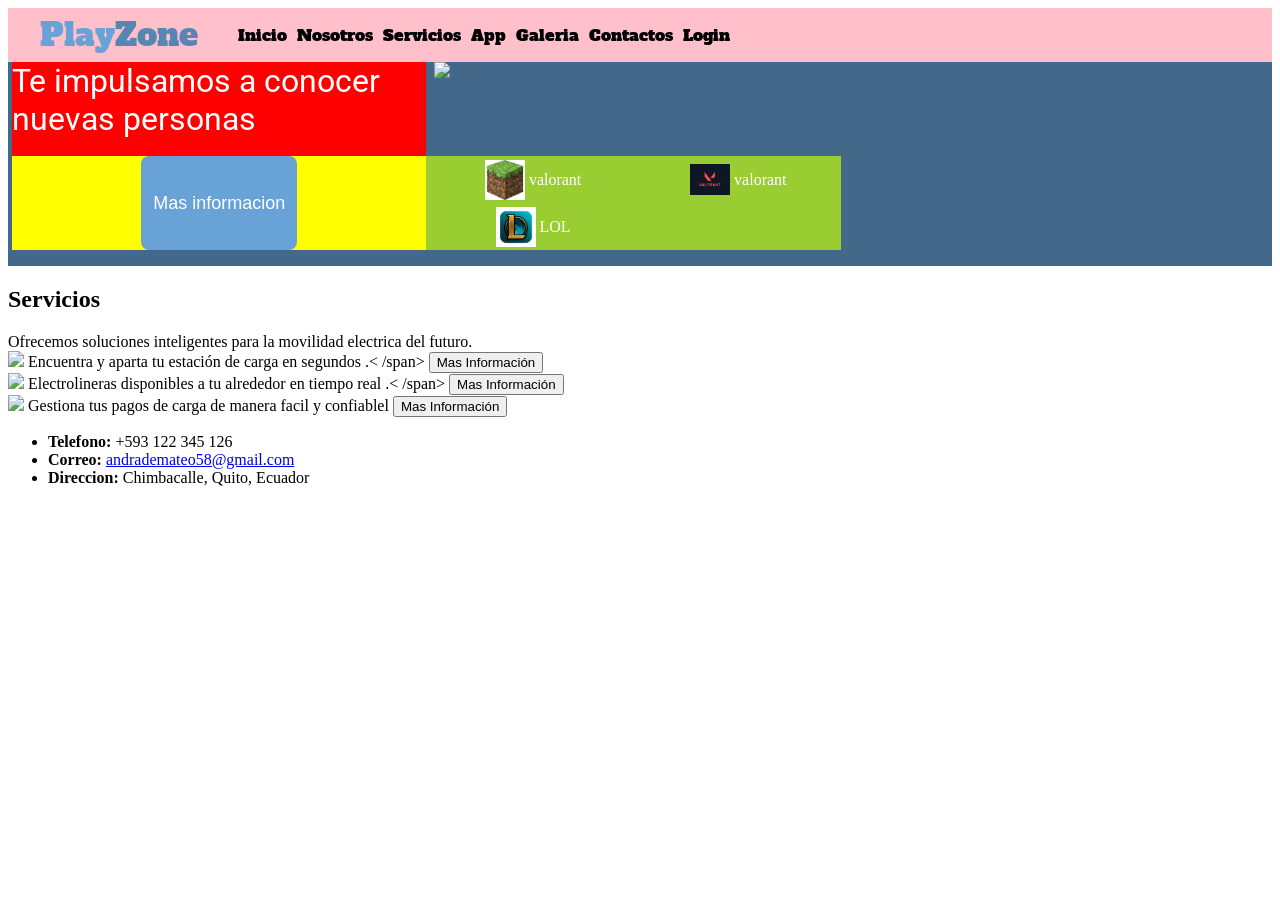
==== practicas Interfaces/practicas Interfaces/index.html @ 34feb8de "Add files via upload" ====
<!DOCTYPE html>
<html lang="en">
<head>
    <meta charset="UTF-8">
    <meta name="viewport" content="width=device-width, initial-scale=1.0">
    <link rel="stylesheet" href="assets/styles/main.css">
    <link rel="preconnect" href="https://fonts.googleapis.com">
    <link rel="preconnect" href="https://fonts.gstatic.com" crossorigin>
    <link href="https://fonts.googleapis.com/css2?family=Alfa+Slab+One&display=swap" rel="stylesheet">
    <title>Pagina Web de Ant :D</title>
</head>
<body>
    <div id="navbar">
        <header>
            <span id="header1">Play</span>
            <span id="header2">Zone</span>
        </header>
        <nav>
            <ul>
                <li>
                    <a href="/">Inicio</a>
                </li>
                <li>
                    <a href="/">Nosotros</a>
                </li>
                <li>
                    <a href="/">Servicios</a>
                </li>
                <li>
                    <a href="/">App</a>
                </li>
                <li>
                    <a href="/">Galeria</a>
                </li>
                <li>
                    <a href="/">Contactos</a>
                </li>
                <li>
                    <a href="/">Login</a>
                </li>
            </ul>
        </nav>
    </div>

    <main>
        <div class="display-ver">
            <div class="title">
                <span calss="title2">
                    Te impulsamos a conocer nuevas personas
                </span>
            </div>
            <div class="button-container">
                <button class="more-info-btn">Mas informacion</button>
            </div>
            <div class="central-image">
                <img src="/assets/images/plataformas.jpg">
            </div>
            <div class="sub-icon">
                <div class="icon-text-info">
                    <img src="assets/iccons/images.jpg">
                    <span>valorant</span>
                </div>
                <div class="icon-text-info">
                    <img src="assets/iccons/images (1).jpg">
                    <span>valorant</span>
                </div>
                <div class="icon-text-info">
                    <img src="assets/iccons/images (2).jpg">
                    <span>LOL</span>
                </div>
                </ul>
            </div>
        </div>
       <section>
            <div class="services-title">
                <h1>Servicios</h1>
                <span>
                    Ofrecemos soluciones inteligentes para la movilidad electrica del futuro.
                </span>
            </div>
            <div class="service-elements">
                <div class="service-element">
                    <img src="assets/images/services-1.png" />
                    <span>Encuentra y aparta tu estación de carga en segundos .< /span>
                    <button class="efi-button">Mas Información</button>
                </div>

                <div class="service-element">
                    <img src="assets/images/services-2.png" />
                    <span>Electrolineras disponibles a tu alrededor en tiempo real .< /span>
                    <button class="efi-button">Mas Información</button>
                </div>

                <div class="service-element">
                    <img src="assets/images/services-3.png" />
                    <span>Gestiona tus pagos de carga de manera facil y confiablel</span>
                    <button class="efi-button">Mas Información</button>
                </div>
            </div>
        </section>
    </main>

    <footer>
    <ul>
        <li>
            <span>
                <strong>Telefono:</strong>
                <span>+593 122 345 126</span>
            </span>
        </li>
        <li>
            <span>
                <strong>Correo:</strong>
                <a href="mailto:andrademateo58@gmail.com">andrademateo58@gmail.com</a>
            </span>
        </li>
        <li>
            <span>
                <strong>Direccion:</strong>
                <span>Chimbacalle, Quito, Ecuador</span>
            </span>
        </li>
    </ul>
    </footer>
</body>
</html>
---- practicas Interfaces/practicas Interfaces/assets/styles/main.css ----
@import url('https://fonts.googleapis.com/css2?family=Alfa+Slab+One&display=swap');
@import url('https://fonts.googleapis.com/css2?family=Alfa+Slab+One&family=Roboto:ital,wght@0,100..900;1,100..900&display=swap');
:root{
    --primary-color: #69A2D6;
    --secondary-color: #5786B3;
    --tertiary-color: #43688A;

    --danger-color:#D669C2;
    --warning-color:#D66F69;
    --succes-color:#81D669;
    --info-color:#D6AD69;
}

/*
barra de navegacion
*/
#navbar {
    display: flex;
    flex-direction: column;

    justify-content: flex-start;
    background-color: white;
    color: black;
    font-family:"Alfa Slab One", serif;
}

header {
    display: flex;
    justify-content: center;
    font-size: xx-large;
}

#navbar #header1{
    margin-left:0px;
    padding-left: 0px;
    border: 0px;
    color: var(--primary-color)
}

#navbar #header2{
    margin-left:0px;
    padding-left: 0px;
    border: 0px;
    color: var(--secondary-color)
}

#navbar > header {
    justify-items: center;
    align-items: center;
    display: flex;
}

nav>ul {
    list-style-type: none;
    display: flex;
    justify-content: center;
    column-gap: 10px;
    flex-wrap: wrap;
}

nav>ul>li>* {
    display: inline;
    text-decoration: none;
    font-size:large;
    color: black;
}
/*
Display principal de vehiculo
*/

.display-ver{
    background-color: var(--tertiary-color);
    padding-bottom: 16px;
    padding-left: 4px;
    padding-right: 4px;
}

.title{
    font-size: xx-large;
    font-family: "Roboto", sans-serif;
    color: white;
    
}

.more-info-btn{
    background-color: var(--primary-color);
    border-radius: 8px;
    border: 0px;
    color: white;
    font-size: large;
    padding: 12px;
    font-weight: 100;
}

.sub-icon{
    display: grid;
    grid-template-columns: 50% 50%;
    grid-template-rows: 50% 50%;
    padding-left: 4px;
    justify-items: center;
}

.icon-text-info img{
    width: 40px;
    height: 40px;
    object-fit: contain;
}

.icon-text-info{
    font-family: "Jost";
    color:white;
    display: flex;
    align-items: center;
    column-gap: 4px;
    margin-top:8px;
    margin-bottom: 8px;
}

.central-image img {
    display: block;
    width: 100%;
    max-width: 400px;
    height: auto;
    margin: 0% auto;
}

.button-container{
    display: flex;
    justify-content: center;
}
/*
TABLETS
*/
@media screen and (min-width: 640px){
    #navbar{
        flex-direction: row;
        padding-left: 32px;
        padding-right: 32px;
        background-color: orange;
    }

    nav>ul>li>a{
        font-size: medium;
    }

    .display-ver{
        display: grid;
        grid-auto-flow: column;
        grid-template-columns: 33% 33% 33%;
        grid-template-rows: 50% 50%;

    }

    .title{
        background-color: red;
    }

    .button-container{
        background-color: yellow;
    }

    .sub-icon{
        background-color: yellowgreen;
    }
    .central-image{
        background-color: aquam;
    }
}
/*
COMPUTADORES Y MAS 
*/
@media screen and (min-width: 1080px){
    #navbar{
        background-color: pink;
    }
    
}
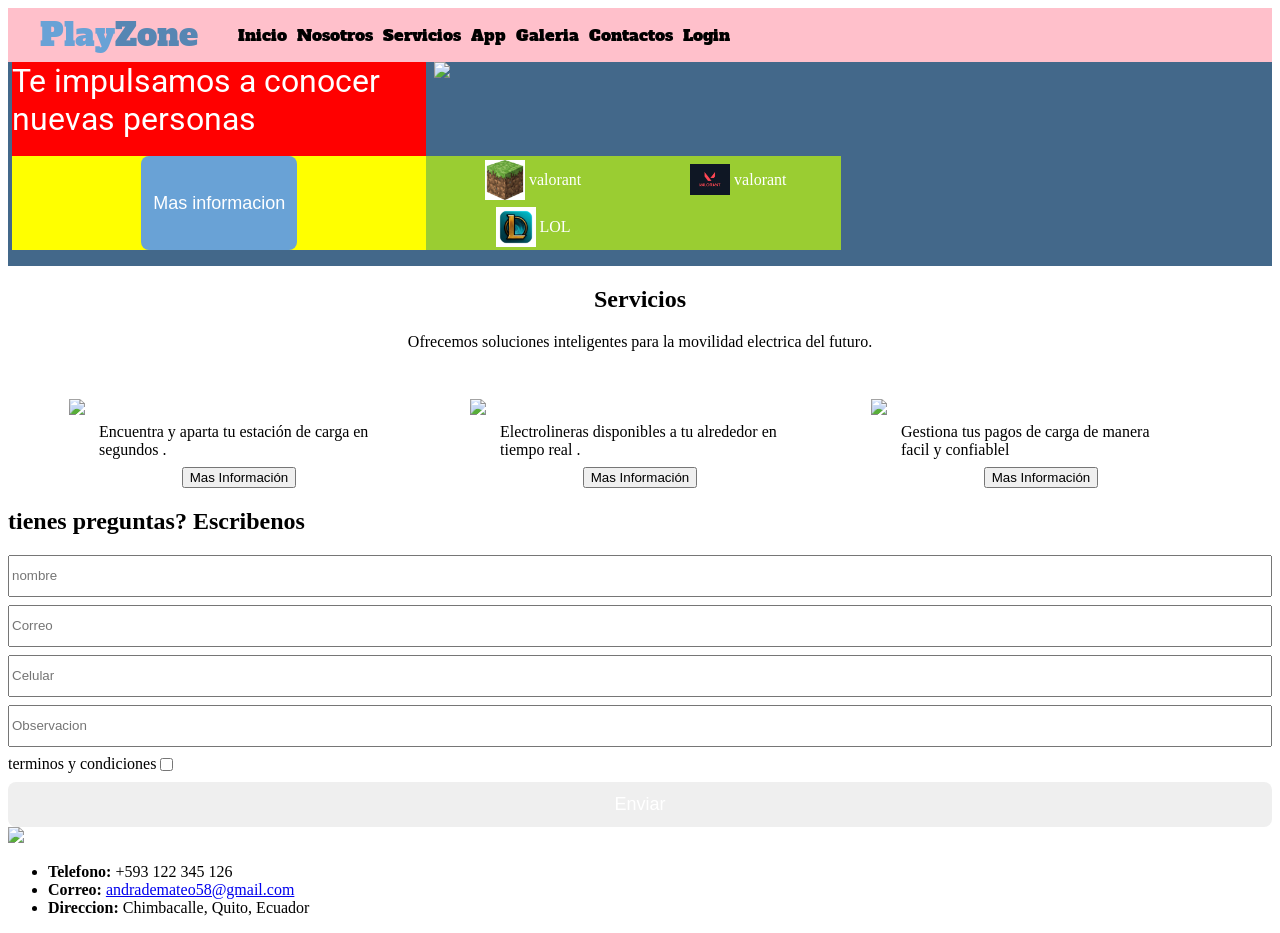
==== commit 37e09a5d: "progreso" ====
--- a/practicas Interfaces/practicas Interfaces/index.html
+++ b/practicas Interfaces/practicas Interfaces/index.html
@@ -81,13 +81,13 @@
             <div class="service-elements">
                 <div class="service-element">
                     <img src="assets/images/services-1.png" />
-                    <span>Encuentra y aparta tu estación de carga en segundos .< /span>
+                    <span>Encuentra y aparta tu estación de carga en segundos .</span>
                     <button class="efi-button">Mas Información</button>
                 </div>
 
                 <div class="service-element">
                     <img src="assets/images/services-2.png" />
-                    <span>Electrolineras disponibles a tu alrededor en tiempo real .< /span>
+                    <span>Electrolineras disponibles a tu alrededor en tiempo real .</span>
                     <button class="efi-button">Mas Información</button>
                 </div>
 
@@ -96,6 +96,25 @@
                     <span>Gestiona tus pagos de carga de manera facil y confiablel</span>
                     <button class="efi-button">Mas Información</button>
                 </div>
+            </div>
+        </section>
+        <section class="contact-us-container">
+            <div class="contact-us-from-container">
+                <h1>tienes preguntas? Escribenos</h1>
+                <form>
+                    <input  class="text-input" type="text" placeholder="nombre"/>
+                    <input class="text-input" type="text" placeholder="Correo"/>
+                    <input  class="text-input" type="text" placeholder="Celular"/>
+                    <input class="text-input" type="text" placeholder="Observacion"/>
+                    <div class="checkbox-input">
+                        <span>terminos y condiciones</span>
+                        <input class="checkbox-input" type="checkbox"></input>
+                    </div>
+                    <input class="primary-button" type="submit" value="Enviar"/>
+                </form>
+            </div>
+            <div class="contact-us-map-container">
+                <img src="assets/images/map-placeholder.png" />
             </div>
         </section>
     </main>
@@ -124,24 +143,3 @@
     </footer>
 </body>
 </html>
-
-
-
-
-
-
-
-
-
-
-
-
-
-
-
-
-
-
-
-
-
--- a/practicas Interfaces/practicas Interfaces/assets/styles/main.css
+++ b/practicas Interfaces/practicas Interfaces/assets/styles/main.css
@@ -64,6 +64,7 @@
     font-size:large;
     color: black;
 }
+
 /*
 Display principal de vehiculo
 */
@@ -128,6 +129,94 @@
     display: flex;
     justify-content: center;
 }
+
+.services-container {
+    background-color: var( -- tertiary-color);
+    color: white;
+    display: flex;
+    flex-direction: column;
+    margin-top: 16px;
+}
+
+.services-title {
+    display: flex;
+    flex-direction: column;
+    align-items: center;
+    font-family: 'Nunito';
+}
+.services-title>span {
+    text-align: center;
+    font-family: "Jost";
+}
+.service-elements {
+    display: flex;
+    flex-direction: column;
+    row-gap: 24px;
+    margin-top:48px ;
+    
+}
+.service-element {
+    display: flex;
+    flex-direction: column;
+    align-items: center;
+    row-gap: 8px;
+}
+.service-element>img {
+    width: 280px;
+    height: auto
+}
+.service-element>span {
+    width: 280px;
+    height: auto
+
+}
+
+.primary-button {
+    background-color: var( -- primary-color);
+    border-radius: 8px;
+    border: 0px;
+    color: white;
+    font-size: large;
+    padding: 12px;
+    font-weight: 500;
+}
+.contact-us-container {
+    display: flex;
+    flex-direction: column;
+}
+.contact-us-from-container {
+    display: flex;
+    flex-direction: column;
+    align-content: center;
+}
+.contact-us-from-container {
+    display: flex;
+    flex-direction: column;
+    align-content: center;
+
+}.contact-us-from-container>form {
+    display: flex;
+    flex-direction: column;
+    row-gap: 8px;
+    width: 100%;
+}
+
+.text-input{
+    height: 36px;
+}
+.text-input:focus{
+    outline:#69A2D6;
+}
+
+.checkbox-input {
+    display: flex;
+    align-content: center;
+    row-gap: 8px;
+}
+
+.checkbox- input>span {
+    margin-right: 4px;
+}
 /*
 TABLETS
 */
@@ -165,6 +254,14 @@
     .central-image{
         background-color: aquam;
     }
+    .service-elements{
+        flex-direction: row;
+        justify-content: space-evenly;
+    }
+
+    .service-element>img{
+        width: 340px;
+    }
 }
 /*
 COMPUTADORES Y MAS 
@@ -174,4 +271,4 @@
         background-color: pink;
     }
     
-}+}
